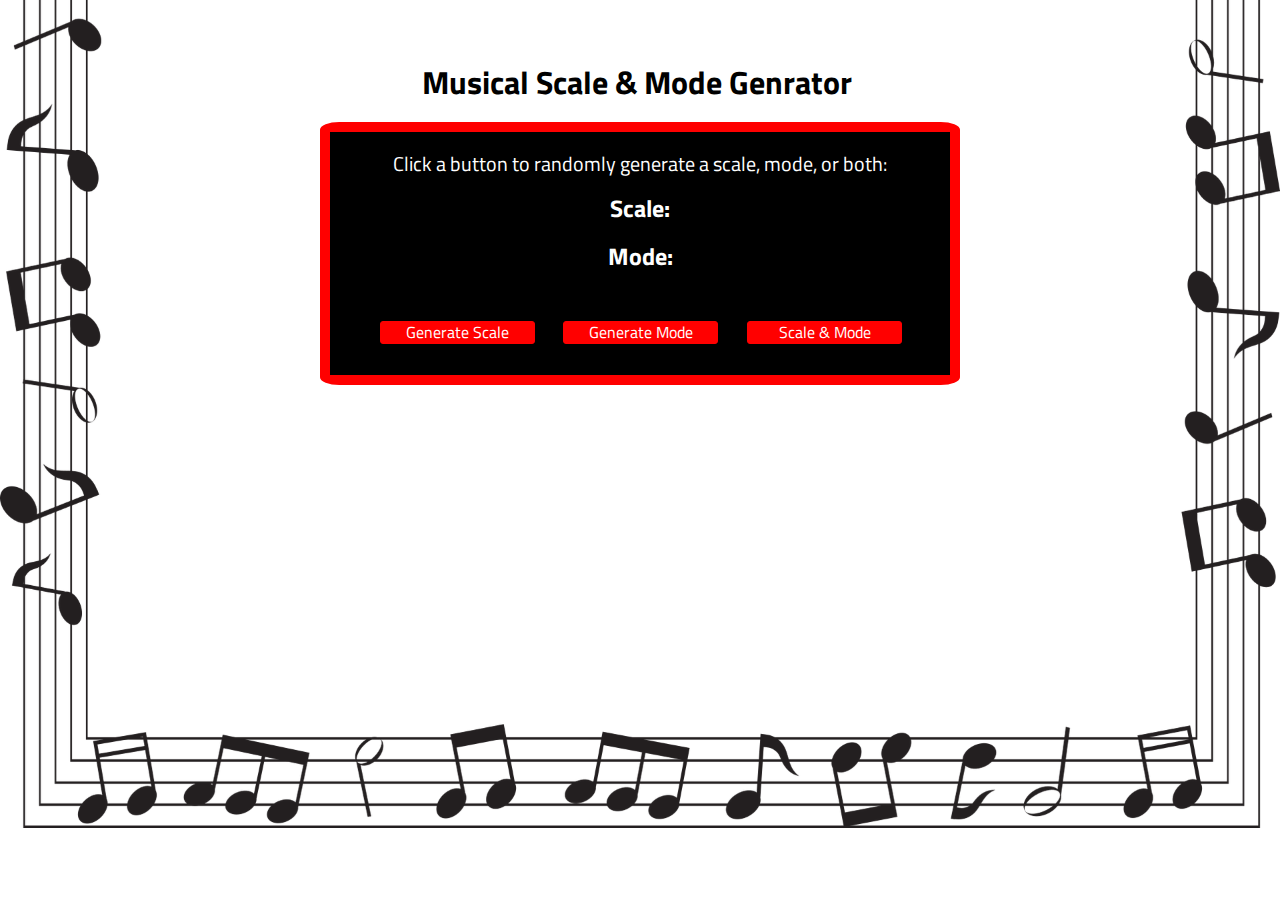
==== index.html @ a4369b22 "Adding files to online repo" ====
<!DOCTYPE html>
<html lang="en">
	<head>
    	<meta charset="utf-8">
    	<meta name="description" content="This is a musical scale and mode generator. It randomly generates a mode and scale when you click the button">
    	<meta name="keywords" content="music, musical, scale, generator, mode, major, minor">

		<title>Musical Scale & Mode Genrator</title>

		<!-- external CSS link -->
		<link href="https://fonts.googleapis.com/css2?family=Titillium+Web:wght@400;700&display=swap" rel="stylesheet"> 
		<link rel="stylesheet" href="css/normalize.css">
		<link rel="stylesheet" href="css/style.css">
	</head>
	<body>
		<h1>Musical Scale & Mode Genrator</h1>
		<section>
			
			<p>Click a button to randomly generate a scale, mode, or both:</p>
			<h2 id="scale">Scale:</h2>
			
		
			<h2 id="mode">Mode: </h2>
			<input id="scaleBut" type="button" value="Generate Scale">

			<input id="modeBut" type="button" value="Generate Mode">

			<input id="bothBut" type="button" value="Scale & Mode">
		</section>
		<script type="text/javascript" src="js/main.js"></script>
	</body>
</html>
---- css/style.css ----
/******************************************
/* CSS
/*******************************************/

/* Box Model Hack */
*{
  box-sizing: border-box;
}

/******************************************
/* LAYOUT
/*******************************************/

body {
  background-image: url(img/music-note-BG.png);
  background-position: center;
  background-repeat: no-repeat;
  background-size: 100%;
  font-family: 'Titillium Web', sans-serif;
}

h1 {
  margin-left: 33%;
  margin-top: 5%;
}

h2, p {
  text-align: center;
}

p {
  font-size: 1.25rem;
}
section {
  margin-left: 25%;
  width: 50%;
  background: black;
  color: white;
  border-radius: 3%;
  border: 10px solid red;
  height: 20%;
}

input {
  width: 25%;
  margin: 5% 2%;
  background: red;
  border: 1px solid red;
  border-radius: 3px;
  color: white;
}

#bothBut {
  margin-top: 2%;
}

#scaleBut {
  margin-left: 8%;
}
#mode, #scale {
  height: 20%;
}



/******************************************
/* ADDITIONAL STYLES
/*******************************************/
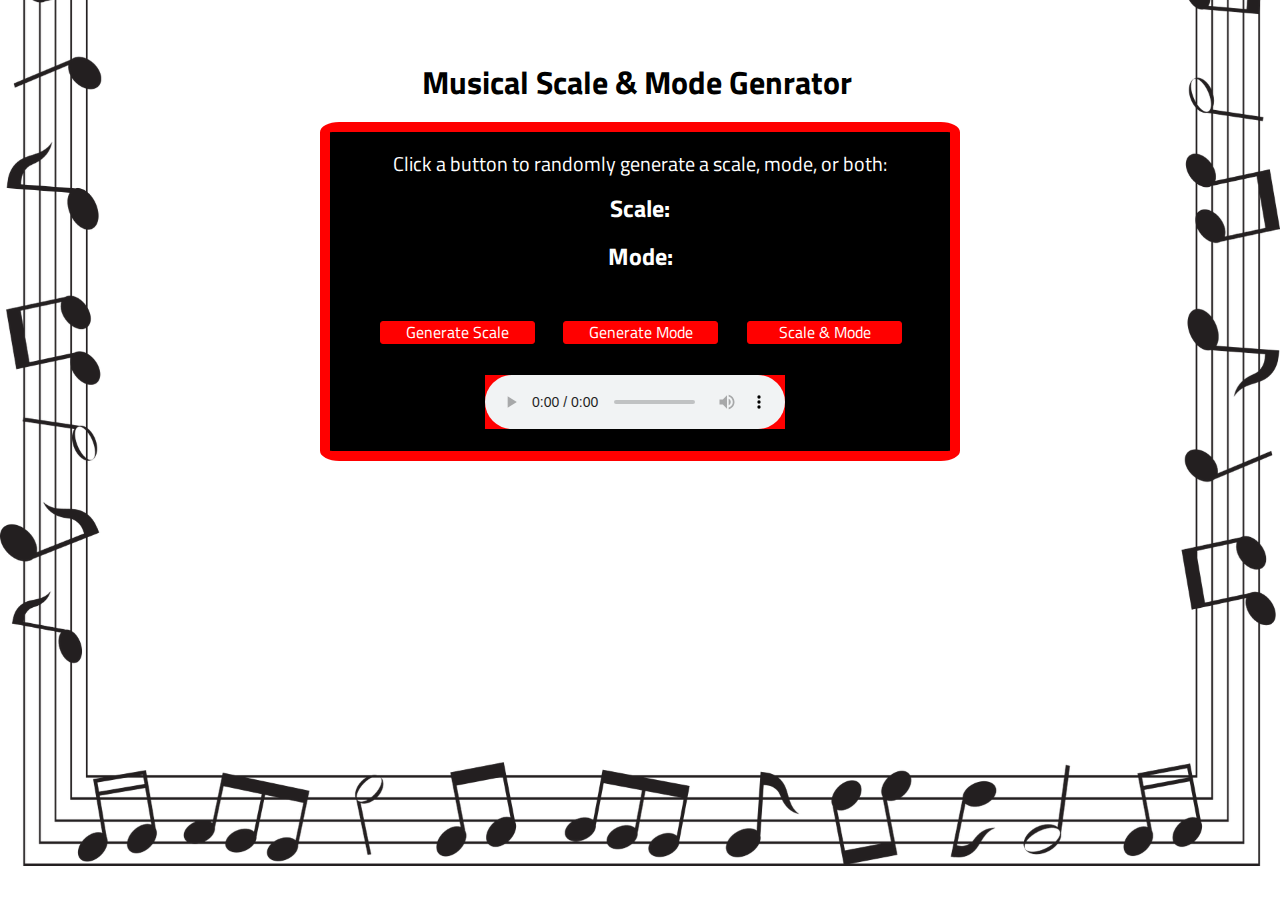
==== commit 004d3cd5: "Updating git since I forgot to do it last time I played around" ====
--- a/index.html
+++ b/index.html
@@ -26,6 +26,10 @@
 			<input id="modeBut" type="button" value="Generate Mode">
 
 			<input id="bothBut" type="button" value="Scale & Mode">
+
+			<audio controls>
+				<source src = "" type = "audio/mpeg">
+			 </audio>
 		</section>
 		<script type="text/javascript" src="js/main.js"></script>
 	</body>
--- a/css/style.css
+++ b/css/style.css
@@ -61,7 +61,10 @@
   height: 20%;
 }
 
-
+audio {
+  margin: 0 25% 3% 25%;
+  background-color: red;
+}
 
 /******************************************
 /* ADDITIONAL STYLES
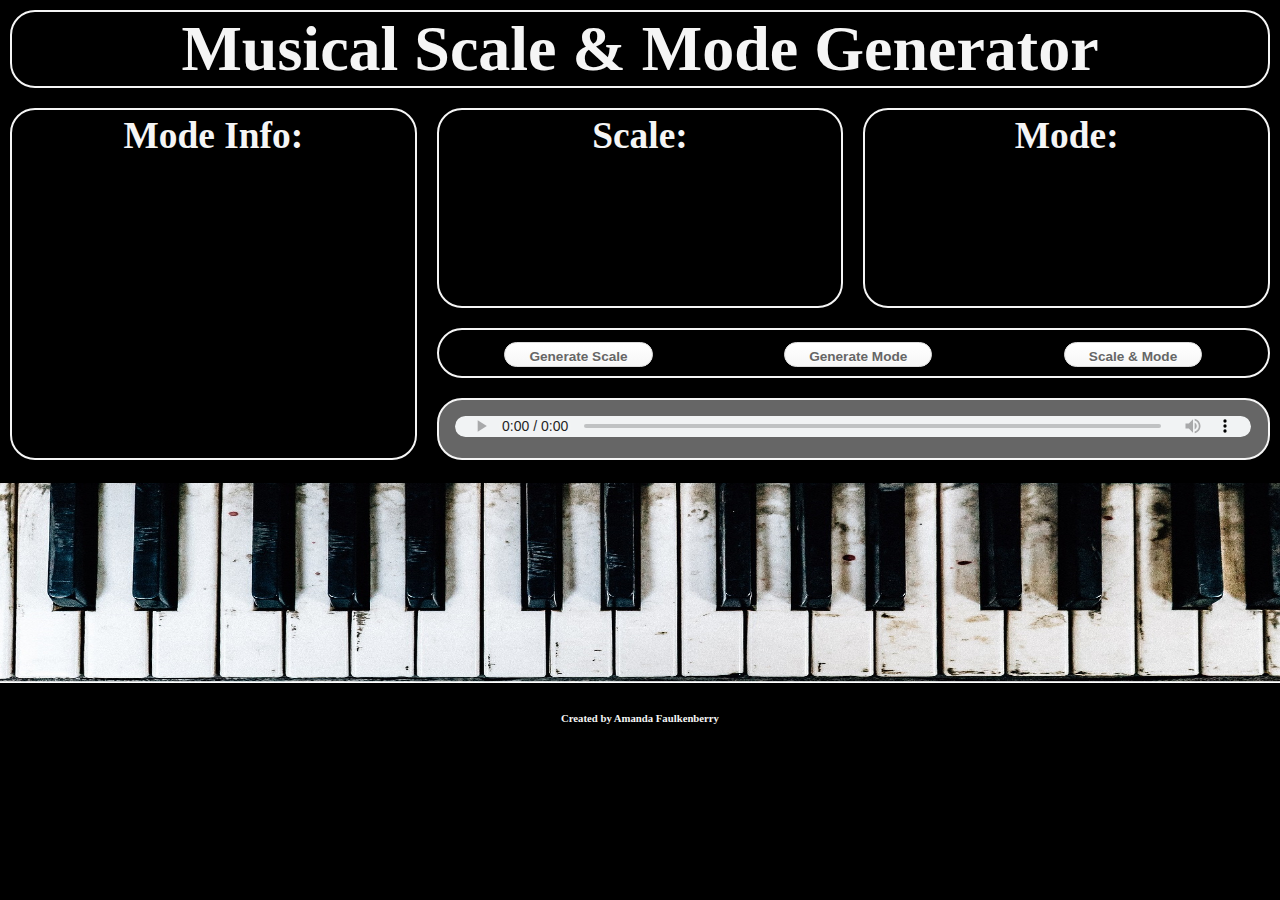
==== commit 0e7c2c77: "addint html pages for login, home, and signup" ====
--- a/index.html
+++ b/index.html
@@ -1,36 +1,54 @@
 <!DOCTYPE html>
 <html lang="en">
-	<head>
-    	<meta charset="utf-8">
-    	<meta name="description" content="This is a musical scale and mode generator. It randomly generates a mode and scale when you click the button">
-    	<meta name="keywords" content="music, musical, scale, generator, mode, major, minor">
+<head>
+    <meta charset="UTF-8">
+    <meta http-equiv="X-UA-Compatible" content="IE=edge">
+    <meta name="viewport" content="width=device-width, initial-scale=1.0">
 
-		<title>Musical Scale & Mode Genrator</title>
-
-		<!-- external CSS link -->
-		<link href="https://fonts.googleapis.com/css2?family=Titillium+Web:wght@400;700&display=swap" rel="stylesheet"> 
-		<link rel="stylesheet" href="css/normalize.css">
-		<link rel="stylesheet" href="css/style.css">
+    <link rel="stylesheet" href="css/normalize.css">
+    <link rel="stylesheet" href="css/style.css">
+    
 	</head>
-	<body>
-		<h1>Musical Scale & Mode Genrator</h1>
-		<section>
-			
-			<p>Click a button to randomly generate a scale, mode, or both:</p>
-			<h2 id="scale">Scale:</h2>
-			
-		
-			<h2 id="mode">Mode: </h2>
-			<input id="scaleBut" type="button" value="Generate Scale">
+    <title>Musical Scale & Mode Generator</title>
+</head>
+<body>
+    
+    <main class="container">
+        <section class="gridItem0 title">
+            <h1>Musical Scale & Mode Generator</h1>
+        </section>
+        <aside class="nav gridItem1">
+           <div>
+            <h3>Mode Info:</h3>
+            <p></p>
+            </div>
+           
+        </aside>
+        <section class="scale gridItem2">
+            <h3>Scale:</h3>
+            <h4 id="scale"></h4>
+        </section>
+        <section class="mode gridItem3">
+            <h3>Mode:</h3>
+            <h4 id="mode"></h4>
+        </section>
+        <section class="buttons gridItem4">
+            <input id="scaleBut" type="button" value="Generate Scale">
 
 			<input id="modeBut" type="button" value="Generate Mode">
 
 			<input id="bothBut" type="button" value="Scale & Mode">
-
-			<audio controls>
-				<source src = "" type = "audio/mpeg">
+        </section>
+        <section class="audioPlayer gridItem5">
+            <audio id="player" controls>
+				<source id="audioSrc" src="" type="audio/wav">
 			 </audio>
-		</section>
-		<script type="text/javascript" src="js/main.js"></script>
-	</body>
-</html>
+        </section>
+    </main>
+    <footer>
+     <img src="css/img/piano.jpg" alt="music notes"> 
+        <h6>Created by Amanda Faulkenberry</h6>
+    </footer>
+</body>
+    <script type="text/javascript" src="js/main.js"></script>
+</html>--- a/css/style.css
+++ b/css/style.css
@@ -8,64 +8,139 @@
 }
 
 /******************************************
-/* LAYOUT
+/* BASIC STYLES
 /*******************************************/
 
-body {
-  background-image: url(img/music-note-BG.png);
-  background-position: center;
-  background-repeat: no-repeat;
-  background-size: 100%;
-  font-family: 'Titillium Web', sans-serif;
+html {
+  background-color: black;
+  color: whitesmoke;
+}
+
+
+
+.container {
+  display: grid;
+  grid-template-areas: 
+  'title title title title title title'
+  'nav nav scale scale mode mode'
+  'nav nav buttons buttons buttons buttons'
+  'nav nav audioPlayer audioPlayer audioPlayer audioPlayer';
+  grid-template-columns: repeat(6, minmax(0, 1fr));
+  padding: 10px;
+  gap: 20px;
+  /* height: 100%; */
+  
+}
+
+.gridItem0 {
+  grid-area: title;
+}
+
+.gridItem1 {
+  grid-area: nav;
+}
+
+.gridItem2 {
+  grid-area: scale;
+
+}
+
+.gridItem3 {
+  grid-area: mode;
+ 
+}
+
+.gridItem4 {
+  grid-area: buttons;
+}
+
+.gridItem5 {
+  grid-area: audioPlayer;
+  background-color: #666666;
+}
+
+.title, .scale, .mode, .buttons, .nav, .audioPlayer {
+  border: 2px solid whitesmoke; 
+  border-radius: 25px;
+}
+
+.scale, .mode {
+  height: 200px;
+  text-align: center;
+  font-size: 2rem;
+}
+
+.nav {
+  text-align: center;
+  /* height: 400px; */
+  font-size: 2rem;
+  
+}
+
+.buttons {
+  display: flex;
+  justify-content: space-around;
+  height: 50px;
+}
+
+.title {
+  text-align: center;
+  font-size: 2rem;
 }
 
 h1 {
-  margin-left: 33%;
-  margin-top: 5%;
+  margin-top: 0;
+  margin-bottom: 0;
 }
 
-h2, p {
+input {
+  height: 25px;
+  margin: 1.5%;
+  box-shadow:inset 0px 1px 0px 0px #ffffff;
+	background:linear-gradient(to bottom, #ffffff 5%, #f6f6f6 100%);
+	background-color:#ffffff;
+	border-radius:25px;
+	border:1px solid #dcdcdc;
+	display:inline-block;
+	cursor:pointer;
+	color:#666666;
+	font-family:Arial;
+	font-size: 0.85rem;
+	font-weight:bold;
+	padding:6px 24px;
+	text-decoration:none;
+	text-shadow:0px 1px 0px #ffffff;
+}
+
+h3, h4 {
+  margin-top: 1%;
+}
+
+audio {
+  width: 100%;
+  border-radius: 25px;
+  padding: 2%;
+  color: whitesmoke;
+}
+
+footer {
+  margin-top: 1%;
   text-align: center;
+  font-size: medium;
+  background: white;
+  height: 20px;
+  width: 100%;
+}
+
+img {
+
+  height: 200px;
+  width: 100%;
 }
 
 p {
-  font-size: 1.25rem;
-}
-section {
-  margin-left: 25%;
-  width: 50%;
-  background: black;
-  color: white;
-  border-radius: 3%;
-  border: 10px solid red;
-  height: 20%;
-}
-
-input {
-  width: 25%;
-  margin: 5% 2%;
-  background: red;
-  border: 1px solid red;
-  border-radius: 3px;
-  color: white;
-}
-
-#bothBut {
-  margin-top: 2%;
-}
-
-#scaleBut {
-  margin-left: 8%;
-}
-#mode, #scale {
-  height: 20%;
-}
-
-audio {
-  margin: 0 25% 3% 25%;
-  background-color: red;
-}
-
-/******************************************
-/* ADDITIONAL STYLES
-/*******************************************/
+  font-size: 1.5rem;
+  width: 75%;
+  margin: 4% 12%;
+  
+}